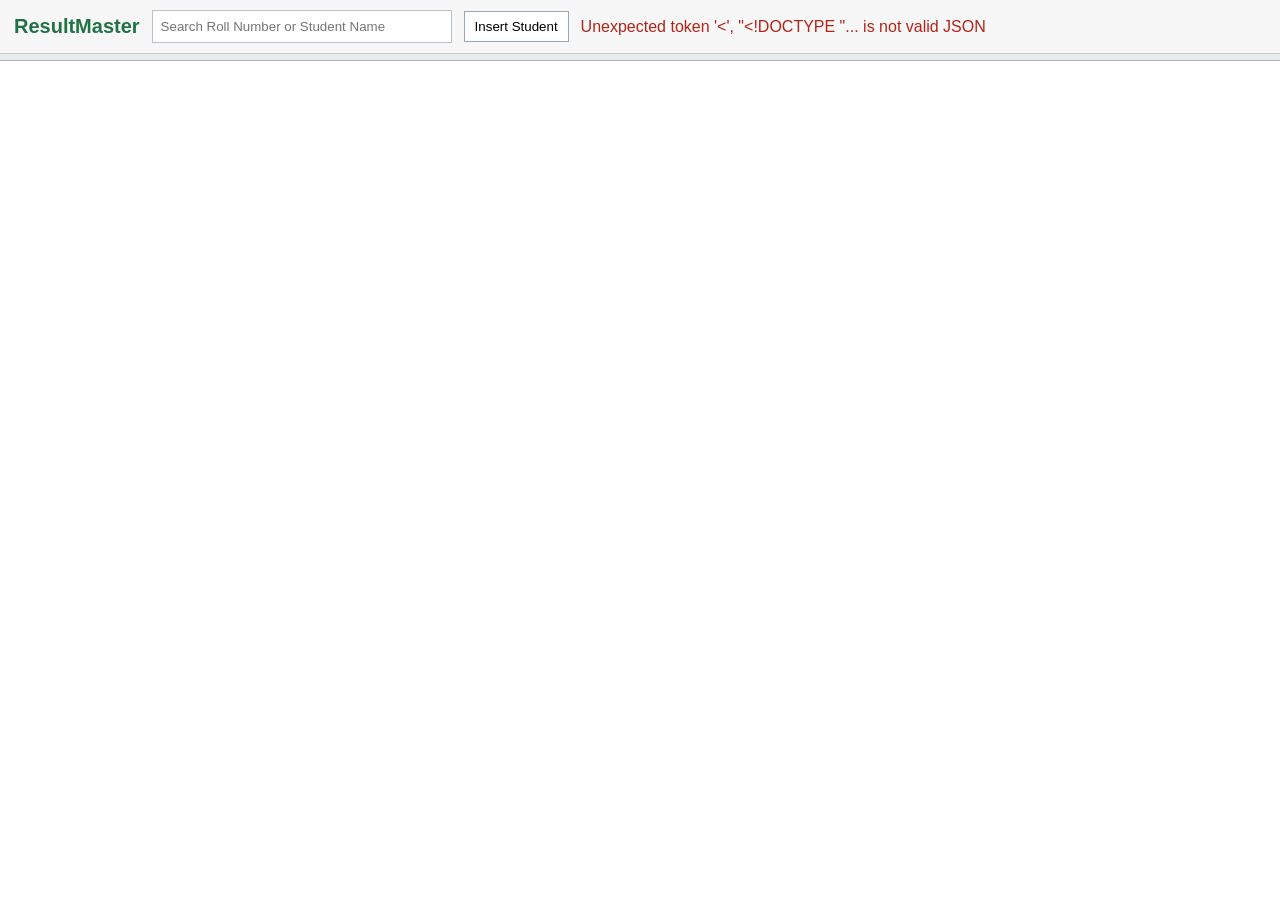
==== static/index.html @ e382cc43 "Implement Excel-like marks workbook" ====
<!doctype html>
<html lang="en">
<head>
  <meta charset="utf-8">
  <meta name="viewport" content="width=device-width, initial-scale=1">
  <title>ResultMaster Workbook</title>
  <link rel="stylesheet" href="/static/app.css">
</head>
<body>
  <main class="workbook">
    <header class="toolbar">
      <h1>ResultMaster</h1>
      <input id="search" type="search" placeholder="Search Roll Number or Student Name">
      <button id="insertStudent">Insert Student</button>
      <span id="status" role="status"></span>
    </header>
    <nav id="tabs" class="tabs" aria-label="Workbook sheets"></nav>
    <section id="sheet" class="sheet"></section>
  </main>
  <script src="/static/app.js"></script>
</body>
</html>
---- static/app.css ----
:root{--grid:#c8d0d8;--head:#e7f0dd;--head2:#f3f8ed;--row:#fff;--alt:#f8fbff;--excel:#217346;--text:#1f2933}
*{box-sizing:border-box}body{margin:0;font-family:Calibri,Arial,sans-serif;color:var(--text);background:#f4f6f8}.workbook{height:100vh;display:flex;flex-direction:column}.toolbar{display:flex;gap:12px;align-items:center;padding:10px 14px;background:#f7f7f7;border-bottom:1px solid #c9c9c9}.toolbar h1{font-size:20px;margin:0;color:var(--excel)}.toolbar input{min-width:300px;padding:8px;border:1px solid #b8c2cc}.toolbar button,.row-actions button{padding:7px 10px;border:1px solid #9aa8b5;background:#fff;cursor:pointer}.tabs{display:flex;align-items:end;gap:1px;padding:6px 8px 0;background:#e9ecef;border-bottom:1px solid #aeb7c0}.tab{border:1px solid #aeb7c0;border-bottom:none;background:#f8f9fa;padding:8px 18px;min-width:96px;cursor:pointer;border-radius:2px 2px 0 0}.tab.active{background:#fff;color:var(--excel);font-weight:700;border-top:3px solid var(--excel)}.sheet{flex:1;min-height:0;background:white}.grid-wrap{height:100%;overflow:auto;scroll-behavior:smooth}.grid{border-collapse:separate;border-spacing:0;min-width:980px;width:100%;font-size:14px}.grid th,.grid td{border-right:1px solid var(--grid);border-bottom:1px solid var(--grid);padding:0;height:34px;background:var(--row);white-space:nowrap}.grid thead th{position:sticky;top:0;z-index:5;background:var(--head);font-weight:700;text-align:center;border-top:1px solid var(--grid)}.grid tbody tr:nth-child(even) td{background:var(--alt)}.grid th:nth-child(1),.grid td:nth-child(1){position:sticky;left:0;z-index:3;min-width:64px;text-align:center}.grid th:nth-child(2),.grid td:nth-child(2){position:sticky;left:64px;z-index:3;min-width:110px}.grid th:nth-child(3),.grid td:nth-child(3){position:sticky;left:174px;z-index:3;min-width:210px}.grid thead th:nth-child(-n+3){z-index:7;background:var(--head)}.grid tbody td:nth-child(-n+3){background:var(--head2)}.grid tbody tr:nth-child(even) td:nth-child(-n+3){background:#edf5e9}.cell-input{width:100%;height:33px;border:0;background:transparent;padding:6px 8px;font:inherit}.cell-input:focus{outline:2px solid var(--excel);outline-offset:-2px;background:#fff}.mark{text-align:right}.total{font-weight:700;background:#f7f7df!important;text-align:right;padding:7px 8px!important}.placeholder{padding:28px;color:#56616d}.error{color:#b42318}.row-actions{display:flex;gap:4px;padding:3px 5px}.row-actions button{padding:3px 6px;font-size:12px}
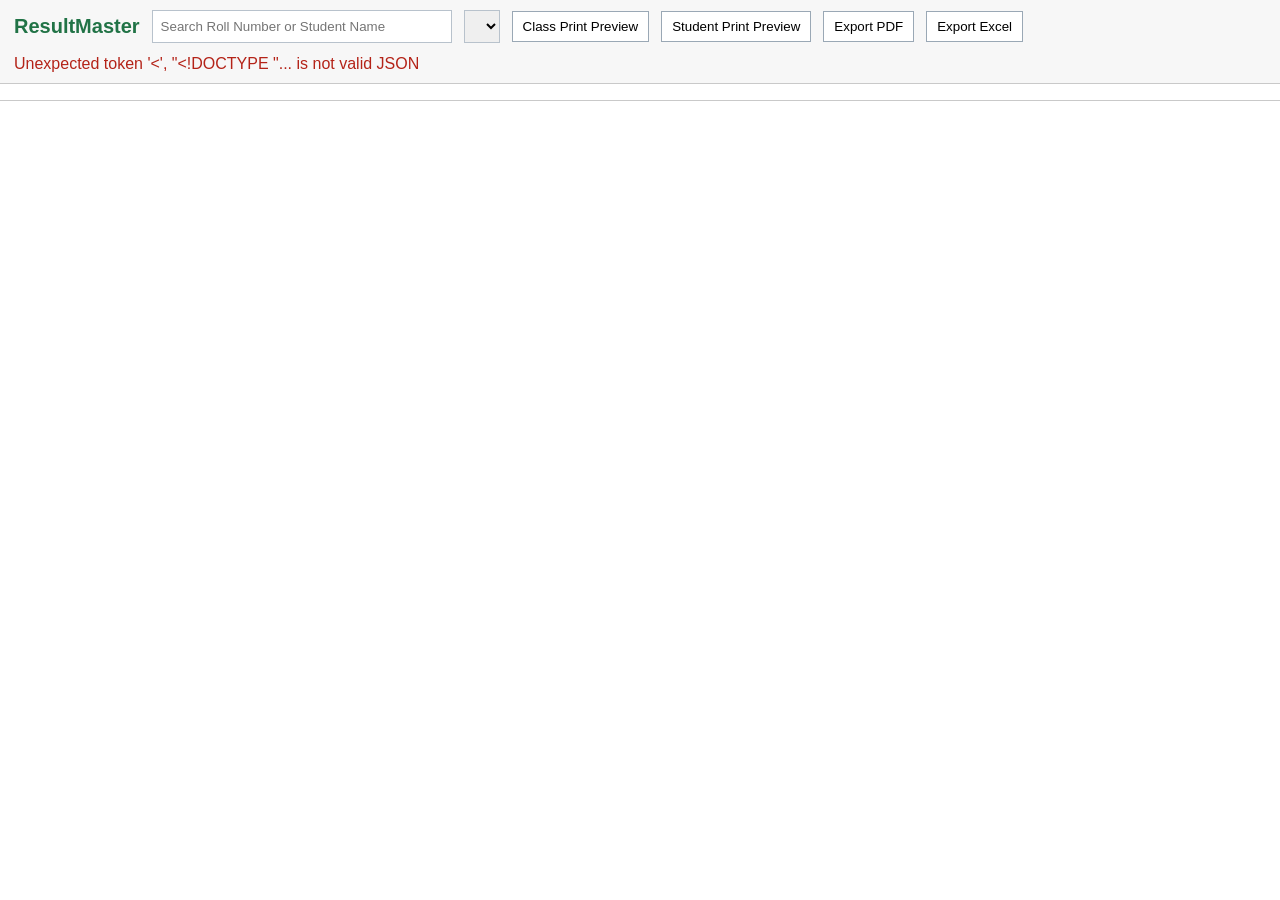
==== commit ce7391fa: "Add Sprint 6 printing and exports" ====
--- a/static/index.html
+++ b/static/index.html
@@ -11,10 +11,14 @@
     <header class="toolbar">
       <h1>ResultMaster</h1>
       <input id="search" type="search" placeholder="Search Roll Number or Student Name">
-      <button id="insertStudent">Insert Student</button>
+      <select id="studentSelect" aria-label="Student for individual printing"></select>
+      <button id="printClass">Class Print Preview</button>
+      <button id="printStudent">Student Print Preview</button>
+      <button id="exportPdf">Export PDF</button>
+      <button id="exportExcel">Export Excel</button>
       <span id="status" role="status"></span>
     </header>
-    <nav id="tabs" class="tabs" aria-label="Workbook sheets"></nav>
+    <section id="settings" class="settings"></section>
     <section id="sheet" class="sheet"></section>
   </main>
   <script src="/static/app.js"></script>
--- a/static/app.css
+++ b/static/app.css
@@ -1,2 +1,3 @@
 :root{--grid:#c8d0d8;--head:#e7f0dd;--head2:#f3f8ed;--row:#fff;--alt:#f8fbff;--excel:#217346;--text:#1f2933}
 *{box-sizing:border-box}body{margin:0;font-family:Calibri,Arial,sans-serif;color:var(--text);background:#f4f6f8}.workbook{height:100vh;display:flex;flex-direction:column}.toolbar{display:flex;gap:12px;align-items:center;padding:10px 14px;background:#f7f7f7;border-bottom:1px solid #c9c9c9}.toolbar h1{font-size:20px;margin:0;color:var(--excel)}.toolbar input{min-width:300px;padding:8px;border:1px solid #b8c2cc}.toolbar button,.row-actions button{padding:7px 10px;border:1px solid #9aa8b5;background:#fff;cursor:pointer}.tabs{display:flex;align-items:end;gap:1px;padding:6px 8px 0;background:#e9ecef;border-bottom:1px solid #aeb7c0}.tab{border:1px solid #aeb7c0;border-bottom:none;background:#f8f9fa;padding:8px 18px;min-width:96px;cursor:pointer;border-radius:2px 2px 0 0}.tab.active{background:#fff;color:var(--excel);font-weight:700;border-top:3px solid var(--excel)}.sheet{flex:1;min-height:0;background:white}.grid-wrap{height:100%;overflow:auto;scroll-behavior:smooth}.grid{border-collapse:separate;border-spacing:0;min-width:980px;width:100%;font-size:14px}.grid th,.grid td{border-right:1px solid var(--grid);border-bottom:1px solid var(--grid);padding:0;height:34px;background:var(--row);white-space:nowrap}.grid thead th{position:sticky;top:0;z-index:5;background:var(--head);font-weight:700;text-align:center;border-top:1px solid var(--grid)}.grid tbody tr:nth-child(even) td{background:var(--alt)}.grid th:nth-child(1),.grid td:nth-child(1){position:sticky;left:0;z-index:3;min-width:64px;text-align:center}.grid th:nth-child(2),.grid td:nth-child(2){position:sticky;left:64px;z-index:3;min-width:110px}.grid th:nth-child(3),.grid td:nth-child(3){position:sticky;left:174px;z-index:3;min-width:210px}.grid thead th:nth-child(-n+3){z-index:7;background:var(--head)}.grid tbody td:nth-child(-n+3){background:var(--head2)}.grid tbody tr:nth-child(even) td:nth-child(-n+3){background:#edf5e9}.cell-input{width:100%;height:33px;border:0;background:transparent;padding:6px 8px;font:inherit}.cell-input:focus{outline:2px solid var(--excel);outline-offset:-2px;background:#fff}.mark{text-align:right}.total{font-weight:700;background:#f7f7df!important;text-align:right;padding:7px 8px!important}.placeholder{padding:28px;color:#56616d}.error{color:#b42318}.row-actions{display:flex;gap:4px;padding:3px 5px}.row-actions button{padding:3px 6px;font-size:12px}
+.settings{background:#fff;border-bottom:1px solid #c9c9c9;padding:8px 14px}.settings summary{cursor:pointer;color:var(--excel);font-weight:700}.settings-grid{display:grid;grid-template-columns:repeat(auto-fit,minmax(180px,1fr));gap:10px;margin:10px 0}.settings label{display:flex;flex-direction:column;font-size:12px;font-weight:700;gap:4px}.settings input,.settings select,.toolbar select{padding:7px;border:1px solid #b8c2cc}.toolbar{flex-wrap:wrap}.toolbar button,.settings button{padding:7px 10px;border:1px solid #9aa8b5;background:#fff;cursor:pointer}.toolbar button:hover,.settings button:hover{border-color:var(--excel);color:var(--excel)}
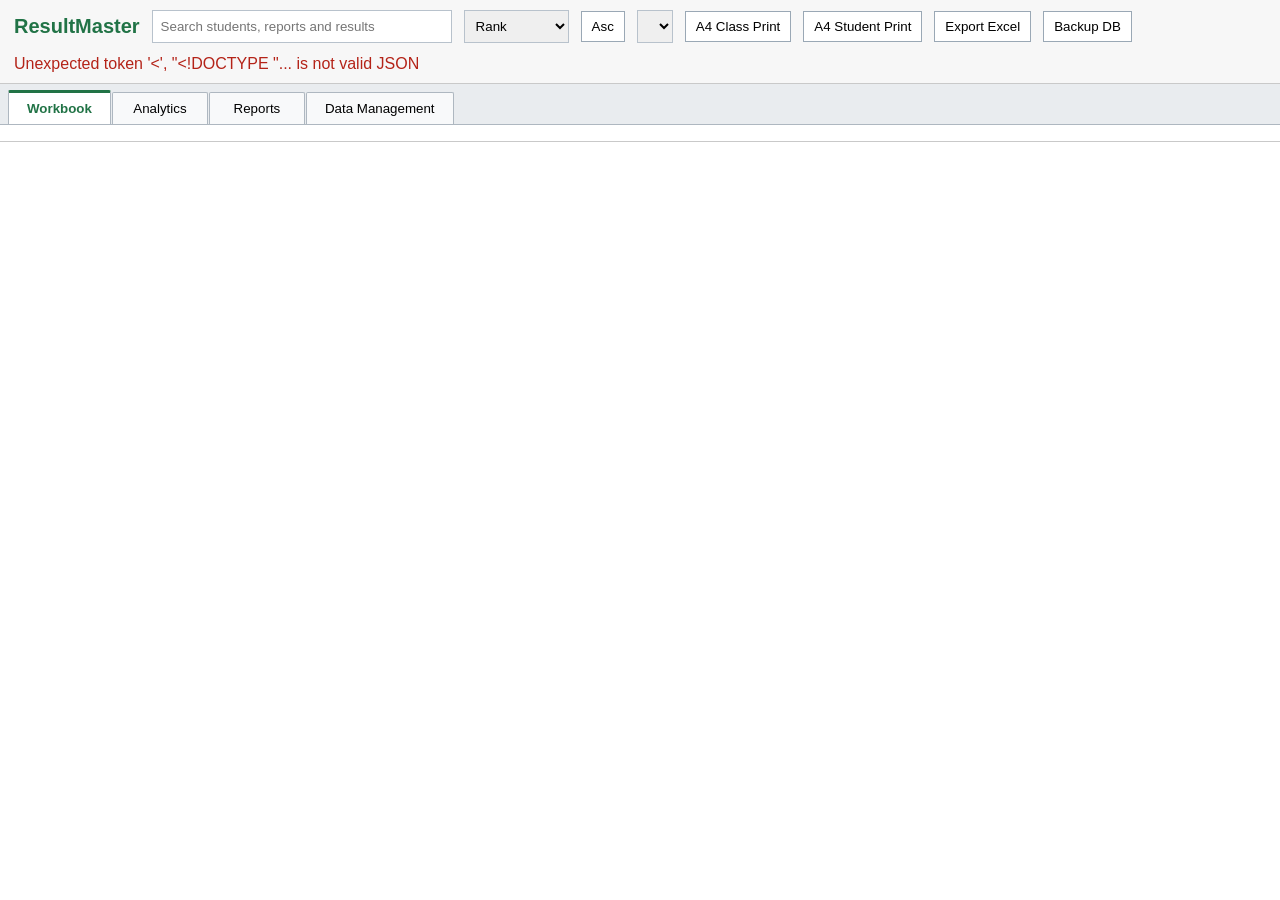
==== commit cdeee2d4: "Implement Sprint 7 reports analytics and data tools" ====
--- a/static/index.html
+++ b/static/index.html
@@ -10,14 +10,22 @@
   <main class="workbook">
     <header class="toolbar">
       <h1>ResultMaster</h1>
-      <input id="search" type="search" placeholder="Search Roll Number or Student Name">
+      <input id="search" type="search" placeholder="Search students, reports and results">
+      <select id="sortBy"><option value="rank">Rank</option><option value="roll_no">Roll No.</option><option value="student_name">Name</option><option value="grand_total">Total</option><option value="percentage">Percentage</option><option value="result">Result</option></select>
+      <button id="sortDir">Asc</button>
       <select id="studentSelect" aria-label="Student for individual printing"></select>
-      <button id="printClass">Class Print Preview</button>
-      <button id="printStudent">Student Print Preview</button>
-      <button id="exportPdf">Export PDF</button>
+      <button id="printClass">A4 Class Print</button>
+      <button id="printStudent">A4 Student Print</button>
       <button id="exportExcel">Export Excel</button>
+      <button id="backupDb">Backup DB</button>
       <span id="status" role="status"></span>
     </header>
+    <nav class="tabs" id="viewTabs">
+      <button class="tab active" data-view="workbook">Workbook</button>
+      <button class="tab" data-view="analytics">Analytics</button>
+      <button class="tab" data-view="reports">Reports</button>
+      <button class="tab" data-view="data">Data Management</button>
+    </nav>
     <section id="settings" class="settings"></section>
     <section id="sheet" class="sheet"></section>
   </main>
--- a/static/app.css
+++ b/static/app.css
@@ -1,3 +1,4 @@
 :root{--grid:#c8d0d8;--head:#e7f0dd;--head2:#f3f8ed;--row:#fff;--alt:#f8fbff;--excel:#217346;--text:#1f2933}
 *{box-sizing:border-box}body{margin:0;font-family:Calibri,Arial,sans-serif;color:var(--text);background:#f4f6f8}.workbook{height:100vh;display:flex;flex-direction:column}.toolbar{display:flex;gap:12px;align-items:center;padding:10px 14px;background:#f7f7f7;border-bottom:1px solid #c9c9c9}.toolbar h1{font-size:20px;margin:0;color:var(--excel)}.toolbar input{min-width:300px;padding:8px;border:1px solid #b8c2cc}.toolbar button,.row-actions button{padding:7px 10px;border:1px solid #9aa8b5;background:#fff;cursor:pointer}.tabs{display:flex;align-items:end;gap:1px;padding:6px 8px 0;background:#e9ecef;border-bottom:1px solid #aeb7c0}.tab{border:1px solid #aeb7c0;border-bottom:none;background:#f8f9fa;padding:8px 18px;min-width:96px;cursor:pointer;border-radius:2px 2px 0 0}.tab.active{background:#fff;color:var(--excel);font-weight:700;border-top:3px solid var(--excel)}.sheet{flex:1;min-height:0;background:white}.grid-wrap{height:100%;overflow:auto;scroll-behavior:smooth}.grid{border-collapse:separate;border-spacing:0;min-width:980px;width:100%;font-size:14px}.grid th,.grid td{border-right:1px solid var(--grid);border-bottom:1px solid var(--grid);padding:0;height:34px;background:var(--row);white-space:nowrap}.grid thead th{position:sticky;top:0;z-index:5;background:var(--head);font-weight:700;text-align:center;border-top:1px solid var(--grid)}.grid tbody tr:nth-child(even) td{background:var(--alt)}.grid th:nth-child(1),.grid td:nth-child(1){position:sticky;left:0;z-index:3;min-width:64px;text-align:center}.grid th:nth-child(2),.grid td:nth-child(2){position:sticky;left:64px;z-index:3;min-width:110px}.grid th:nth-child(3),.grid td:nth-child(3){position:sticky;left:174px;z-index:3;min-width:210px}.grid thead th:nth-child(-n+3){z-index:7;background:var(--head)}.grid tbody td:nth-child(-n+3){background:var(--head2)}.grid tbody tr:nth-child(even) td:nth-child(-n+3){background:#edf5e9}.cell-input{width:100%;height:33px;border:0;background:transparent;padding:6px 8px;font:inherit}.cell-input:focus{outline:2px solid var(--excel);outline-offset:-2px;background:#fff}.mark{text-align:right}.total{font-weight:700;background:#f7f7df!important;text-align:right;padding:7px 8px!important}.placeholder{padding:28px;color:#56616d}.error{color:#b42318}.row-actions{display:flex;gap:4px;padding:3px 5px}.row-actions button{padding:3px 6px;font-size:12px}
 .settings{background:#fff;border-bottom:1px solid #c9c9c9;padding:8px 14px}.settings summary{cursor:pointer;color:var(--excel);font-weight:700}.settings-grid{display:grid;grid-template-columns:repeat(auto-fit,minmax(180px,1fr));gap:10px;margin:10px 0}.settings label{display:flex;flex-direction:column;font-size:12px;font-weight:700;gap:4px}.settings input,.settings select,.toolbar select{padding:7px;border:1px solid #b8c2cc}.toolbar{flex-wrap:wrap}.toolbar button,.settings button{padding:7px 10px;border:1px solid #9aa8b5;background:#fff;cursor:pointer}.toolbar button:hover,.settings button:hover{border-color:var(--excel);color:var(--excel)}
+.panel{padding:18px;overflow:auto;height:100%}.panel h2{margin:0 0 12px;color:var(--excel)}.panel h3{margin:18px 0 8px}.cards{display:grid;grid-template-columns:repeat(auto-fit,minmax(160px,1fr));gap:12px;margin:12px 0}.cards div{background:#f8fbff;border:1px solid var(--grid);border-left:4px solid var(--excel);padding:12px}.cards b{display:block;font-size:24px;color:var(--excel)}.cards span{font-size:12px;color:#56616d}.bars label{display:flex;align-items:center;gap:10px;margin:8px 0}.bars span{display:inline-block;min-width:28px;background:#217346;color:#fff;padding:4px 8px;border-radius:3px}.report{height:auto;min-width:900px}.report th,.report td{padding:7px 8px}.pass{color:#166534;font-weight:700}.fail{color:#b42318;font-weight:700}.actions{display:flex;flex-wrap:wrap;gap:10px;margin:12px 0}.actions a,.panel button{padding:8px 10px;border:1px solid #9aa8b5;background:#fff;color:var(--text);text-decoration:none;cursor:pointer}.actions a:hover,.panel button:hover{border-color:var(--excel);color:var(--excel)}.panel textarea{display:block;width:100%;min-height:90px;margin:10px 0;padding:10px;border:1px solid #b8c2cc;font-family:Consolas,monospace}@media print{@page{size:A4;margin:12mm}.toolbar,.tabs,.settings,.no-print{display:none!important}.workbook{height:auto}.sheet{overflow:visible}.grid-wrap{overflow:visible}.grid{font-size:11px}}
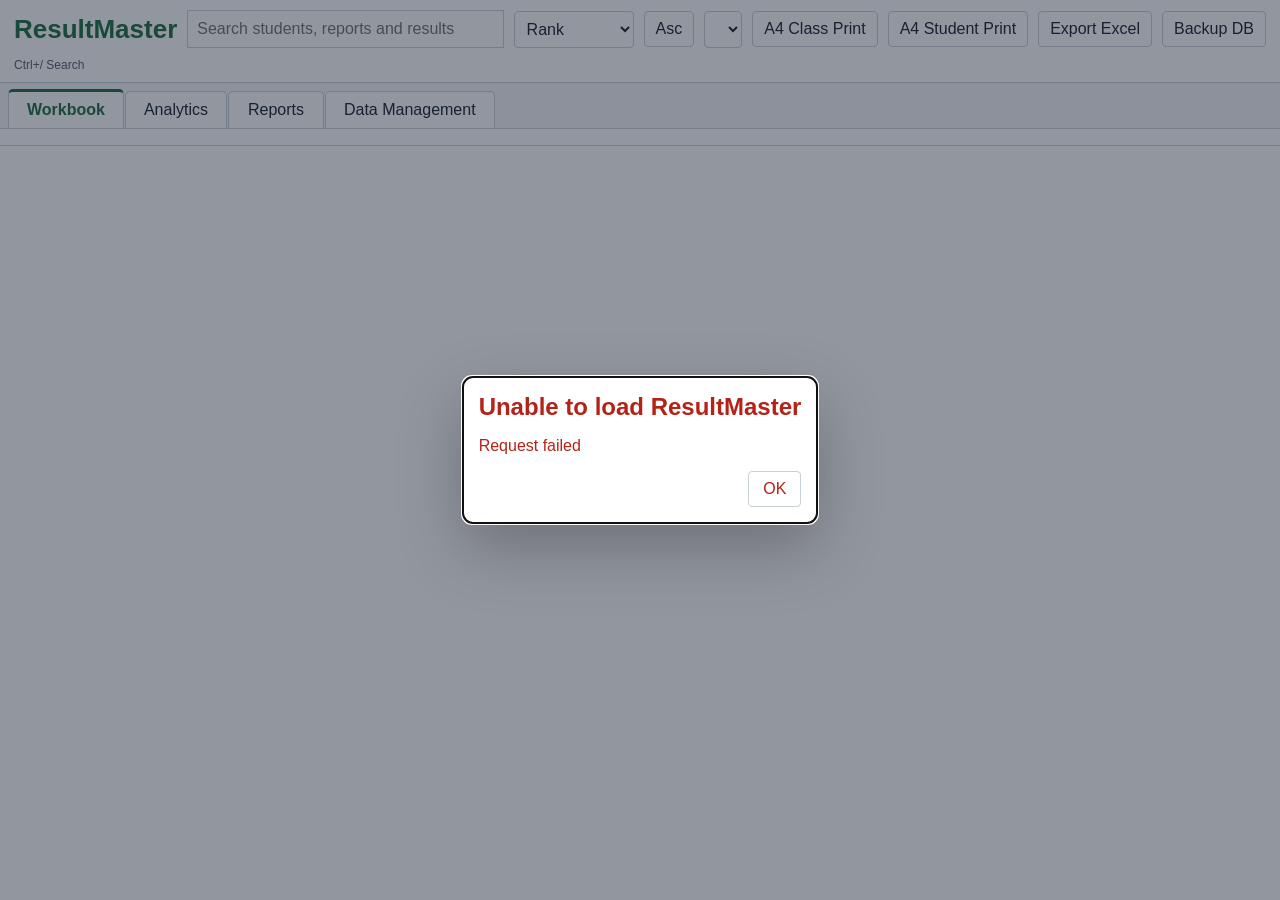
==== commit aa70ca79: "Prepare Sprint 8 production release" ====
--- a/static/index.html
+++ b/static/index.html
@@ -18,6 +18,7 @@
       <button id="printStudent">A4 Student Print</button>
       <button id="exportExcel">Export Excel</button>
       <button id="backupDb">Backup DB</button>
+      <span class="shortcut" title="Keyboard shortcut">Ctrl+/ Search</span>
       <span id="status" role="status"></span>
     </header>
     <nav class="tabs" id="viewTabs">
@@ -27,8 +28,10 @@
       <button class="tab" data-view="data">Data Management</button>
     </nav>
     <section id="settings" class="settings"></section>
-    <section id="sheet" class="sheet"></section>
+    <section id="sheet" class="sheet" aria-live="polite"></section>
   </main>
+  <div id="loading" class="loading" hidden role="status" aria-live="assertive"><div class="spinner"></div><span>Loading…</span></div>
+  <dialog id="messageDialog" aria-labelledby="dialogTitle"><h2 id="dialogTitle">Message</h2><p id="dialogMessage"></p><button id="dialogClose" autofocus>OK</button></dialog>
   <script src="/static/app.js"></script>
 </body>
 </html>
--- a/static/app.css
+++ b/static/app.css
@@ -1,4 +1,6 @@
-:root{--grid:#c8d0d8;--head:#e7f0dd;--head2:#f3f8ed;--row:#fff;--alt:#f8fbff;--excel:#217346;--text:#1f2933}
-*{box-sizing:border-box}body{margin:0;font-family:Calibri,Arial,sans-serif;color:var(--text);background:#f4f6f8}.workbook{height:100vh;display:flex;flex-direction:column}.toolbar{display:flex;gap:12px;align-items:center;padding:10px 14px;background:#f7f7f7;border-bottom:1px solid #c9c9c9}.toolbar h1{font-size:20px;margin:0;color:var(--excel)}.toolbar input{min-width:300px;padding:8px;border:1px solid #b8c2cc}.toolbar button,.row-actions button{padding:7px 10px;border:1px solid #9aa8b5;background:#fff;cursor:pointer}.tabs{display:flex;align-items:end;gap:1px;padding:6px 8px 0;background:#e9ecef;border-bottom:1px solid #aeb7c0}.tab{border:1px solid #aeb7c0;border-bottom:none;background:#f8f9fa;padding:8px 18px;min-width:96px;cursor:pointer;border-radius:2px 2px 0 0}.tab.active{background:#fff;color:var(--excel);font-weight:700;border-top:3px solid var(--excel)}.sheet{flex:1;min-height:0;background:white}.grid-wrap{height:100%;overflow:auto;scroll-behavior:smooth}.grid{border-collapse:separate;border-spacing:0;min-width:980px;width:100%;font-size:14px}.grid th,.grid td{border-right:1px solid var(--grid);border-bottom:1px solid var(--grid);padding:0;height:34px;background:var(--row);white-space:nowrap}.grid thead th{position:sticky;top:0;z-index:5;background:var(--head);font-weight:700;text-align:center;border-top:1px solid var(--grid)}.grid tbody tr:nth-child(even) td{background:var(--alt)}.grid th:nth-child(1),.grid td:nth-child(1){position:sticky;left:0;z-index:3;min-width:64px;text-align:center}.grid th:nth-child(2),.grid td:nth-child(2){position:sticky;left:64px;z-index:3;min-width:110px}.grid th:nth-child(3),.grid td:nth-child(3){position:sticky;left:174px;z-index:3;min-width:210px}.grid thead th:nth-child(-n+3){z-index:7;background:var(--head)}.grid tbody td:nth-child(-n+3){background:var(--head2)}.grid tbody tr:nth-child(even) td:nth-child(-n+3){background:#edf5e9}.cell-input{width:100%;height:33px;border:0;background:transparent;padding:6px 8px;font:inherit}.cell-input:focus{outline:2px solid var(--excel);outline-offset:-2px;background:#fff}.mark{text-align:right}.total{font-weight:700;background:#f7f7df!important;text-align:right;padding:7px 8px!important}.placeholder{padding:28px;color:#56616d}.error{color:#b42318}.row-actions{display:flex;gap:4px;padding:3px 5px}.row-actions button{padding:3px 6px;font-size:12px}
-.settings{background:#fff;border-bottom:1px solid #c9c9c9;padding:8px 14px}.settings summary{cursor:pointer;color:var(--excel);font-weight:700}.settings-grid{display:grid;grid-template-columns:repeat(auto-fit,minmax(180px,1fr));gap:10px;margin:10px 0}.settings label{display:flex;flex-direction:column;font-size:12px;font-weight:700;gap:4px}.settings input,.settings select,.toolbar select{padding:7px;border:1px solid #b8c2cc}.toolbar{flex-wrap:wrap}.toolbar button,.settings button{padding:7px 10px;border:1px solid #9aa8b5;background:#fff;cursor:pointer}.toolbar button:hover,.settings button:hover{border-color:var(--excel);color:var(--excel)}
-.panel{padding:18px;overflow:auto;height:100%}.panel h2{margin:0 0 12px;color:var(--excel)}.panel h3{margin:18px 0 8px}.cards{display:grid;grid-template-columns:repeat(auto-fit,minmax(160px,1fr));gap:12px;margin:12px 0}.cards div{background:#f8fbff;border:1px solid var(--grid);border-left:4px solid var(--excel);padding:12px}.cards b{display:block;font-size:24px;color:var(--excel)}.cards span{font-size:12px;color:#56616d}.bars label{display:flex;align-items:center;gap:10px;margin:8px 0}.bars span{display:inline-block;min-width:28px;background:#217346;color:#fff;padding:4px 8px;border-radius:3px}.report{height:auto;min-width:900px}.report th,.report td{padding:7px 8px}.pass{color:#166534;font-weight:700}.fail{color:#b42318;font-weight:700}.actions{display:flex;flex-wrap:wrap;gap:10px;margin:12px 0}.actions a,.panel button{padding:8px 10px;border:1px solid #9aa8b5;background:#fff;color:var(--text);text-decoration:none;cursor:pointer}.actions a:hover,.panel button:hover{border-color:var(--excel);color:var(--excel)}.panel textarea{display:block;width:100%;min-height:90px;margin:10px 0;padding:10px;border:1px solid #b8c2cc;font-family:Consolas,monospace}@media print{@page{size:A4;margin:12mm}.toolbar,.tabs,.settings,.no-print{display:none!important}.workbook{height:auto}.sheet{overflow:visible}.grid-wrap{overflow:visible}.grid{font-size:11px}}
+:root{color-scheme:light;--grid:#c8d0d8;--head:#e7f0dd;--head2:#f3f8ed;--row:#fff;--alt:#f8fbff;--excel:#217346;--text:#1f2933;--muted:#56616d;--bg:#f4f6f8;--panel:#fff;--danger:#b42318;--ok:#166534;--focus:#f59e0b}
+:root[data-theme="dark"]{color-scheme:dark;--grid:#405466;--head:#173b2b;--head2:#163225;--row:#101820;--alt:#13202a;--excel:#52b788;--text:#e6edf3;--muted:#a6b3bf;--bg:#0b1117;--panel:#101820;--danger:#ff8a80;--ok:#8ce99a}
+@media (prefers-color-scheme:dark){:root[data-theme="system"]{color-scheme:dark;--grid:#405466;--head:#173b2b;--head2:#163225;--row:#101820;--alt:#13202a;--excel:#52b788;--text:#e6edf3;--muted:#a6b3bf;--bg:#0b1117;--panel:#101820;--danger:#ff8a80;--ok:#8ce99a}}
+*{box-sizing:border-box}body{margin:0;font-family:Calibri,Arial,sans-serif;color:var(--text);background:var(--bg)}button,input,select,textarea{font:inherit;color:inherit}button:focus-visible,input:focus-visible,select:focus-visible,textarea:focus-visible,a:focus-visible,.grid-wrap:focus-visible{outline:3px solid var(--focus);outline-offset:2px}.workbook{height:100vh;display:flex;flex-direction:column}.toolbar{display:flex;flex-wrap:wrap;gap:10px;align-items:center;padding:10px 14px;background:var(--panel);border-bottom:1px solid var(--grid)}.toolbar h1{font-size:clamp(20px,3vw,26px);margin:0;color:var(--excel)}.toolbar input{flex:1 1 240px;min-width:160px;padding:9px;border:1px solid var(--grid);background:var(--row)}.toolbar button,.row-actions button,.settings button{padding:8px 11px;border:1px solid var(--grid);background:var(--row);cursor:pointer;border-radius:4px}.toolbar button:hover,.settings button:hover,.actions a:hover,.panel button:hover{border-color:var(--excel);color:var(--excel)}.toolbar select,.settings input,.settings select{padding:8px;border:1px solid var(--grid);background:var(--row);border-radius:4px}.shortcut{font-size:12px;color:var(--muted)}#status.success{color:var(--ok)}#status.error{color:var(--danger)}.tabs{display:flex;align-items:end;gap:1px;padding:6px 8px 0;background:var(--bg);border-bottom:1px solid var(--grid);overflow-x:auto}.tab{border:1px solid var(--grid);border-bottom:none;background:var(--panel);padding:9px 18px;min-width:96px;cursor:pointer;border-radius:5px 5px 0 0}.tab.active{background:var(--row);color:var(--excel);font-weight:700;border-top:3px solid var(--excel)}.sheet{flex:1;min-height:0;background:var(--row)}.grid-wrap,.table-scroll{height:100%;overflow:auto;scroll-behavior:smooth}.grid{border-collapse:separate;border-spacing:0;min-width:980px;width:100%;font-size:14px}.grid th,.grid td{border-right:1px solid var(--grid);border-bottom:1px solid var(--grid);padding:0;height:36px;background:var(--row);white-space:nowrap}.grid thead th{position:sticky;top:0;z-index:5;background:var(--head);font-weight:700;text-align:center;border-top:1px solid var(--grid)}.grid tbody tr:nth-child(even) td{background:var(--alt)}.grid th:nth-child(1),.grid td:nth-child(1){position:sticky;left:0;z-index:3;min-width:64px;text-align:center}.grid th:nth-child(2),.grid td:nth-child(2){position:sticky;left:64px;z-index:3;min-width:110px}.grid th:nth-child(3),.grid td:nth-child(3){position:sticky;left:174px;z-index:3;min-width:210px}.grid thead th:nth-child(-n+3){z-index:7;background:var(--head)}.grid tbody td:nth-child(-n+3){background:var(--head2)}.grid tbody tr:nth-child(even) td:nth-child(-n+3){background:var(--head2)}.cell-input{width:100%;height:35px;border:0;background:transparent;padding:7px 8px}.cell-input:focus{outline:2px solid var(--excel);outline-offset:-2px;background:var(--panel)}.mark{text-align:right}.total{font-weight:700;background:#fff8cf!important;color:#111827;text-align:right;padding:7px 8px!important}.error{color:var(--danger)}.settings{background:var(--panel);border-bottom:1px solid var(--grid);padding:8px 14px}.settings summary{cursor:pointer;color:var(--excel);font-weight:700}.settings-grid{display:grid;grid-template-columns:repeat(auto-fit,minmax(190px,1fr));gap:10px;margin:10px 0}.settings label{display:flex;flex-direction:column;font-size:12px;font-weight:700;gap:4px}.settings .check{align-items:flex-start;justify-content:end;flex-direction:row;font-size:14px}.panel{padding:18px;overflow:auto;height:100%;background:var(--panel)}.panel h2{margin:0 0 12px;color:var(--excel)}.panel h3{margin:18px 0 8px}.cards{display:grid;grid-template-columns:repeat(auto-fit,minmax(160px,1fr));gap:12px;margin:12px 0}.cards div{background:var(--alt);border:1px solid var(--grid);border-left:4px solid var(--excel);padding:12px;border-radius:8px}.cards b{display:block;font-size:24px;color:var(--excel)}.cards span{font-size:12px;color:var(--muted)}.bars label{display:flex;align-items:center;gap:10px;margin:8px 0}.bars span{display:inline-block;min-width:28px;background:var(--excel);color:#fff;padding:4px 8px;border-radius:3px}.report{height:auto;min-width:900px}.report th,.report td{padding:7px 8px}.pass{color:var(--ok);font-weight:700}.fail{color:var(--danger);font-weight:700}.actions{display:flex;flex-wrap:wrap;gap:10px;margin:12px 0}.actions a,.panel button{padding:9px 11px;border:1px solid var(--grid);background:var(--row);color:var(--text);text-decoration:none;cursor:pointer;border-radius:4px}.panel button.danger{border-color:var(--danger);color:var(--danger)}.panel textarea{display:block;width:100%;min-height:90px;margin:10px 0;padding:10px;border:1px solid var(--grid);font-family:Consolas,monospace;background:var(--row)}.loading{position:fixed;inset:0;display:grid;place-items:center;background:rgba(15,23,42,.35);z-index:20}.loading[hidden]{display:none}.loading>span{margin-top:70px;background:var(--panel);padding:8px 12px;border-radius:999px}.spinner{position:absolute;width:48px;height:48px;border:5px solid #dbe4ea;border-top-color:var(--excel);border-radius:50%;animation:spin .8s linear infinite}@keyframes spin{to{transform:rotate(360deg)}}dialog{border:1px solid var(--grid);border-radius:10px;max-width:min(440px,92vw);background:var(--panel);color:var(--text);box-shadow:0 24px 64px rgba(0,0,0,.25)}dialog::backdrop{background:rgba(15,23,42,.45)}dialog h2{margin:0 0 8px;color:var(--excel)}dialog.error h2{color:var(--danger)}dialog button{float:right;padding:8px 14px;border:1px solid var(--grid);background:var(--row);border-radius:4px}
+@media (max-width:760px){.workbook{height:auto;min-height:100vh}.toolbar{align-items:stretch}.toolbar>*{flex:1 1 auto}.toolbar h1{flex-basis:100%}.tab{min-width:auto;padding:8px 12px}.settings-grid{grid-template-columns:1fr}.grid{font-size:13px}.panel{padding:12px}.cards{grid-template-columns:1fr}.shortcut{display:none}}
+@media print{@page{size:A4;margin:12mm}.toolbar,.tabs,.settings,.no-print{display:none!important}.workbook{height:auto}.sheet{overflow:visible}.grid-wrap{overflow:visible}.grid{font-size:11px}}
